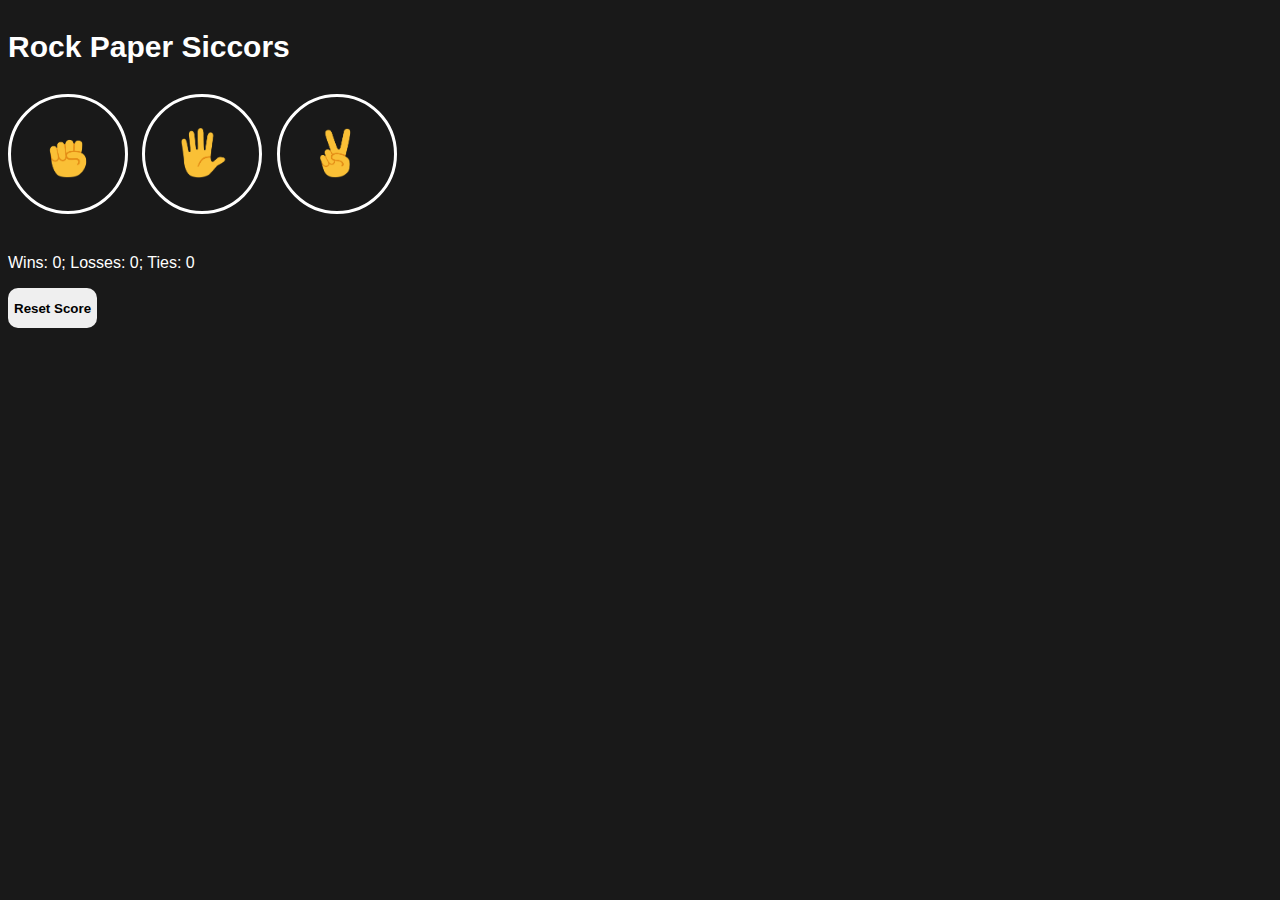
==== index.html @ 1e192353 "Rename rock-paper-sicsor.html to index.html" ====
<!DOCTYPE html>
<html lang="en">
<head>
    <meta charset="UTF-8">
    <meta http-equiv="X-UA-Compatible" content="IE=edge">
    <meta name="viewport" content="width=device-width, initial-scale=1.0">
    <title>Rock Paper Scissors</title>
</head>
<body>
 <link rel="stylesheet" 
 href="rock-paper-scissors.css">

    <p class="title">Rock Paper Siccors</p>

    <button onclick="playGame('rock');"
    class="move-button">
        <img src="rock-emoji.png"class="move-icon">
    </button>

    <button onclick="playGame('paper');"
    class="move-button">
        <img src="paper-emoji.png" class="move-icon">
    </button>

    <button onclick="playGame('scissors');"
    class="move-button">
        <img src="scissors-emoji.png" class="move-icon">
    </button>

    <p class="cur-score"></p>
    <p class="display-score">Wins: 0; Losses: 0; Ties: 0</p>
    <button class="reset-button" onclick="resetScore(); displayScore();">Reset Score</button>

    <script src="rock-paper-scissors.js"> </script>
    
</body>
</html>
---- rock-paper-scissors.css ----
body {
    background-color: rgb(25, 25, 25);
    color: white;
    font-family: Arial;
}
.title {
    font-size: 30px;
    font-weight: bold;
}
.move-icon{
    height: 50px;
}
.move-button {
    background-color: transparent;
    border: 3px solid white;
    width: 120px;
    height: 120px;
    border-radius: 60px;
    margin-right: 10px;
    margin-bottom: 20px;
    cursor: pointer;
}
.cur-score {
    font-size: 20px;
    font-weight: bold;
}
.reset-button {
    height: 40px;
    font-weight: bold;
    border: none;
    border-radius: 10px;
}
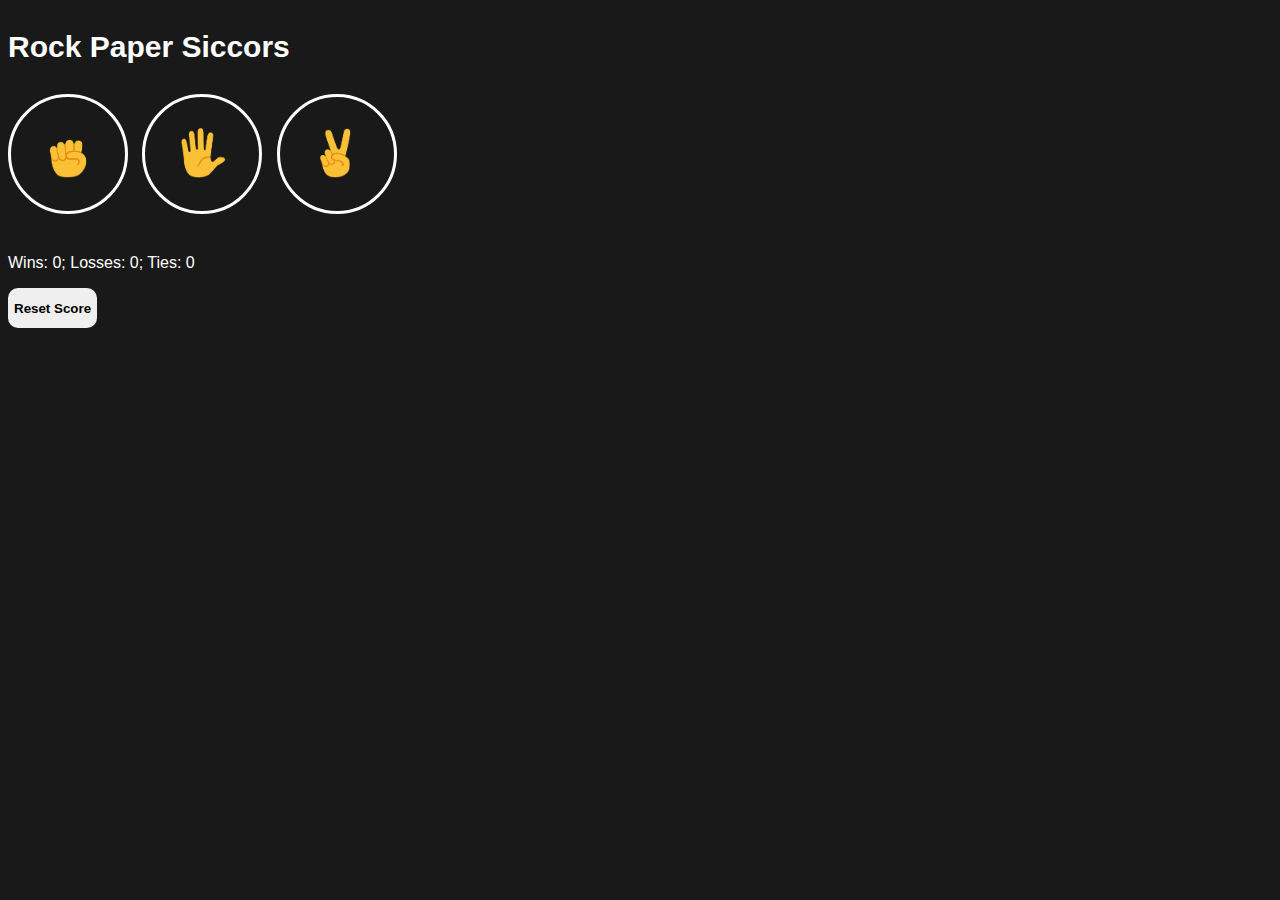
==== commit e623c83d: "Update index.html" ====
--- a/index.html
+++ b/index.html
@@ -31,7 +31,7 @@
     <p class="display-score">Wins: 0; Losses: 0; Ties: 0</p>
     <button class="reset-button" onclick="resetScore(); displayScore();">Reset Score</button>
 
-    <script src="rock-paper-scissors.js"> </script>
+    <script src="/rock-paper-scissors.js"> </script>
     
 </body>
 </html>
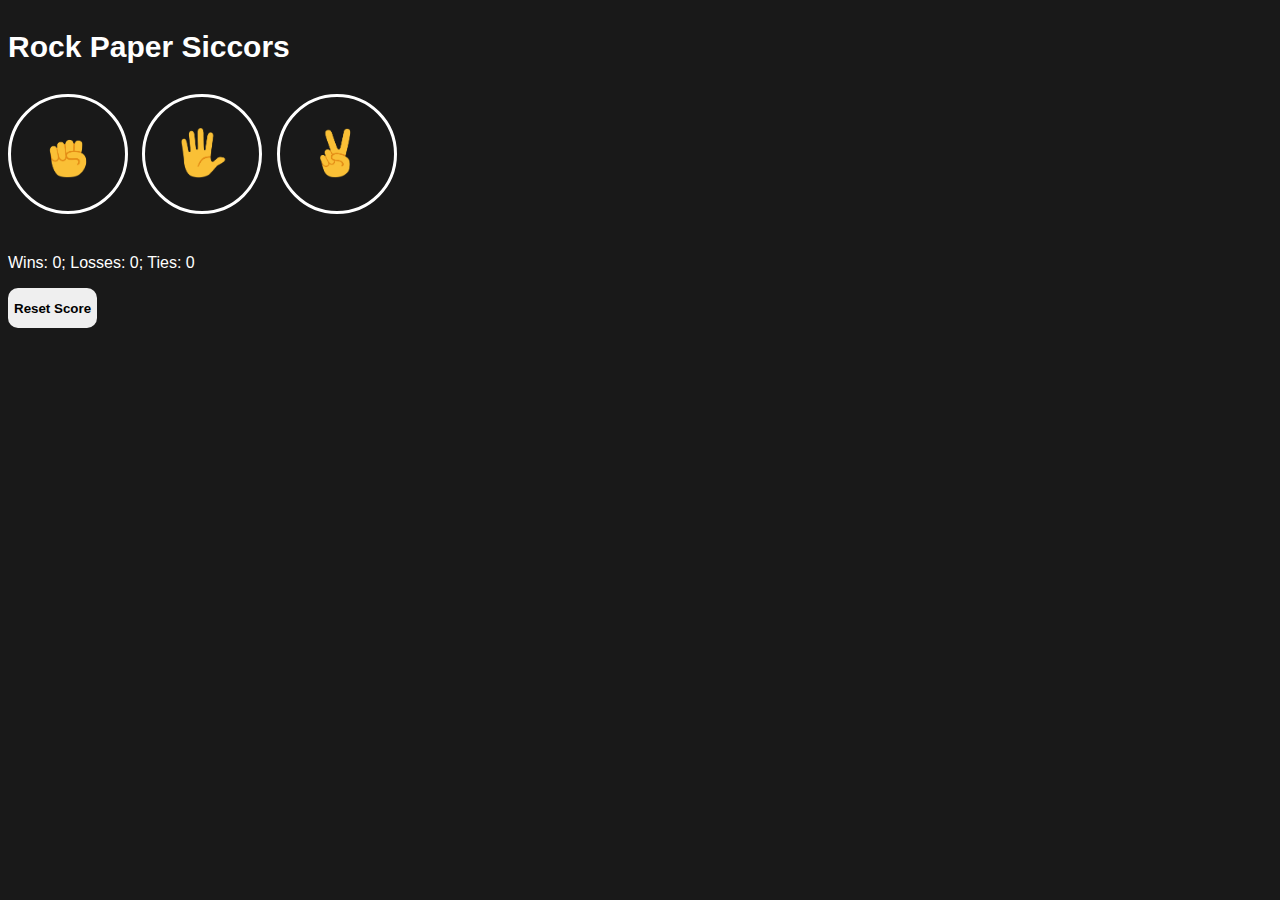
==== commit ec4af13a: "Update index.html" ====
--- a/index.html
+++ b/index.html
@@ -6,7 +6,12 @@
     <meta name="viewport" content="width=device-width, initial-scale=1.0">
     <title>Rock Paper Scissors</title>
 </head>
-<body>
+<body>
+
+
+   <script src="script.js"> </script>+ 
+
  <link rel="stylesheet" 
  href="rock-paper-scissors.css">
 
@@ -31,7 +36,5 @@
     <p class="display-score">Wins: 0; Losses: 0; Ties: 0</p>
     <button class="reset-button" onclick="resetScore(); displayScore();">Reset Score</button>
 
-    <script src="/rock-paper-scissors.js"> </script>
-    
 </body>
 </html>
